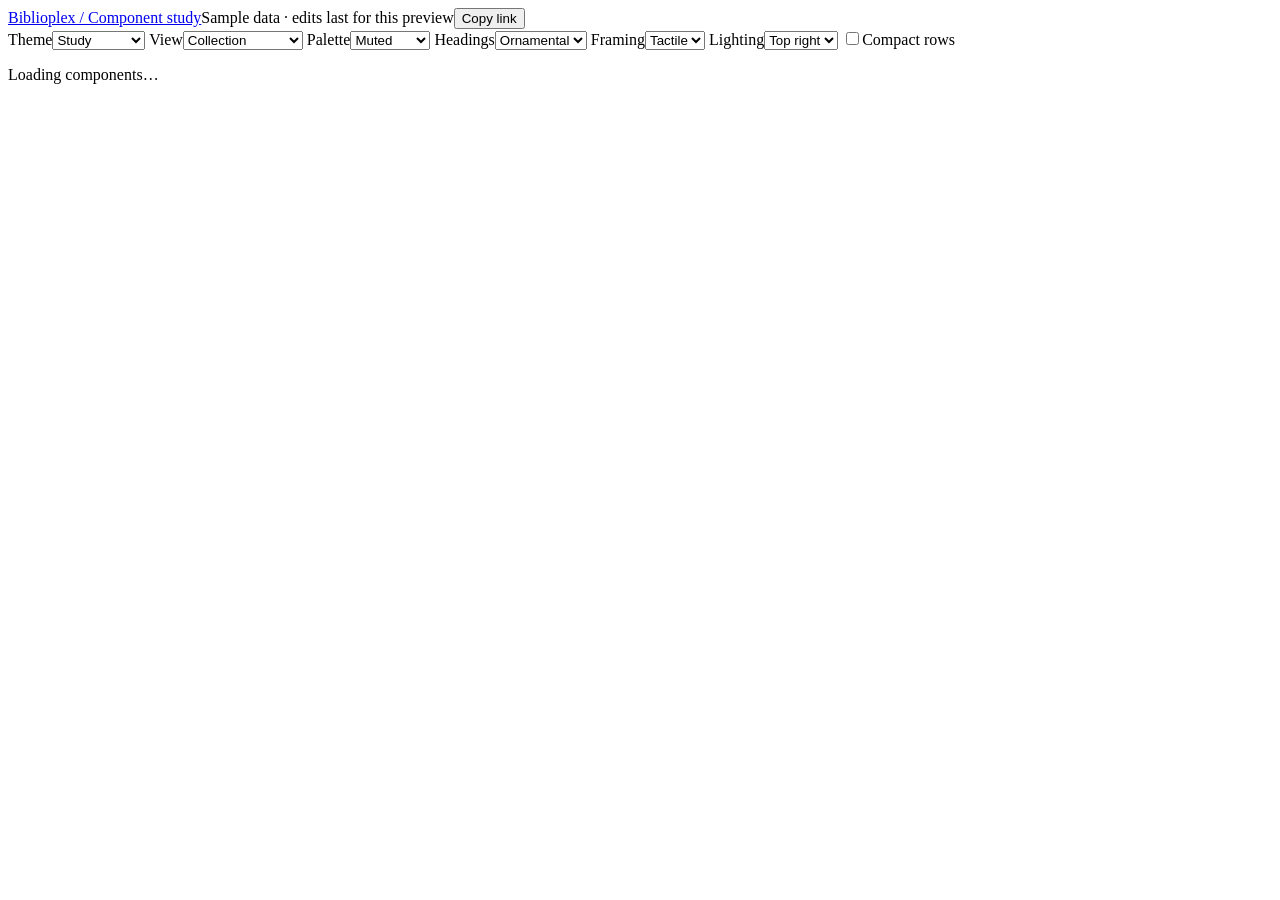
==== component-preview/index.html @ 05e5cd0b "Add interactive theme preview using real Biblioplex components" ====
<!doctype html>
<html lang="en" data-theme="light">
  <head>
    <meta charset="utf-8">
    <meta name="viewport" content="width=device-width, initial-scale=1">
    <title>Biblioplex — component study</title>
    <link rel="preconnect" href="https://fonts.googleapis.com">
    <link rel="preconnect" href="https://fonts.gstatic.com" crossorigin>
    <link href="https://fonts.googleapis.com/css2?family=DM+Sans:wght@400;500;600;700&family=IM+Fell+English:ital@0;1&family=UnifrakturCook:wght@700&display=swap" rel="stylesheet">
  </head>
  <body class="vui-app biblioplex-storybook">
    <header class="component-study-controls">
      <div class="component-study-heading"><a href="../">Biblioplex / Component study</a><span>Sample data · edits last for this preview</span><button id="copy-study">Copy link</button></div>
      <form id="component-controls">
        <label>Theme<select name="theme"><option value="study">Study</option><option value="production">Current app</option></select></label>
        <label>View<select name="scene"><option value="collection">Collection</option><option value="deck">Deck workspace</option></select></label>
        <label>Palette<select name="palette"><option value="muted">Muted</option><option value="saturated">Saturated</option></select></label>
        <label>Headings<select name="headings"><option value="ornate">Ornamental</option><option value="plain">Plain</option></select></label>
        <label>Framing<select name="frame"><option value="tactile">Tactile</option><option value="quiet">Quiet</option></select></label>
        <label>Lighting<select name="lighting"><option value="top-right">Top right</option><option value="ambient">Ambient</option></select></label>
        <label class="component-study-checkbox"><input type="checkbox" name="compact">Compact rows</label>
      </form>
      <p id="component-status" role="status">Loading components…</p>
    </header>
    <main id="component-stage"></main>
    <script type="module" src="./main.js"></script>
  </body>
</html>
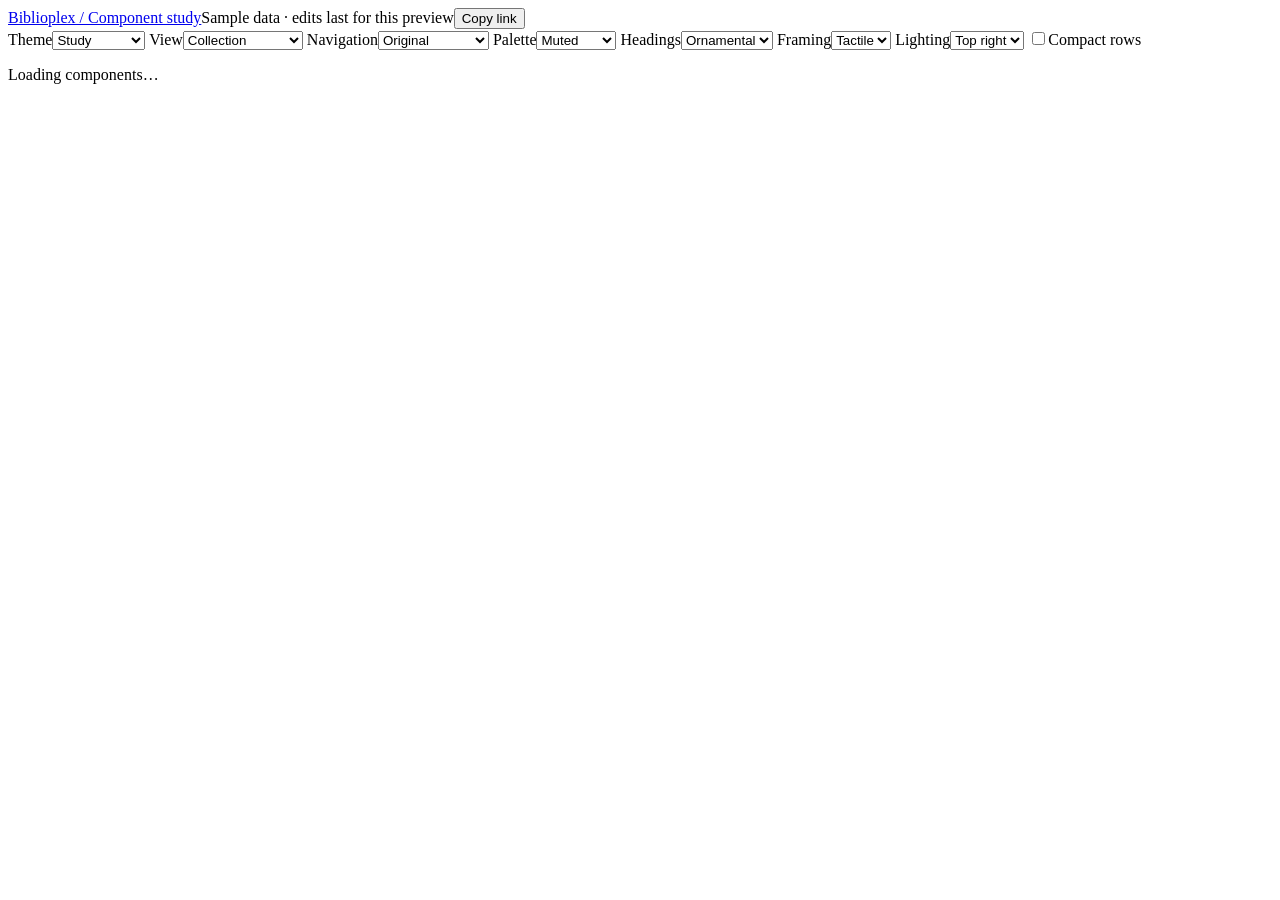
==== commit a18e9b3e: "Add opt-in simple sidebar navigation variant" ====
--- a/component-preview/index.html
+++ b/component-preview/index.html
@@ -14,6 +14,7 @@
       <form id="component-controls">
         <label>Theme<select name="theme"><option value="study">Study</option><option value="production">Current app</option></select></label>
         <label>View<select name="scene"><option value="collection">Collection</option><option value="deck">Deck workspace</option></select></label>
+        <label>Navigation<select name="sidebar"><option value="original">Original</option><option value="simple">Simple sidebar</option></select></label>
         <label>Palette<select name="palette"><option value="muted">Muted</option><option value="saturated">Saturated</option></select></label>
         <label>Headings<select name="headings"><option value="ornate">Ornamental</option><option value="plain">Plain</option></select></label>
         <label>Framing<select name="frame"><option value="tactile">Tactile</option><option value="quiet">Quiet</option></select></label>
